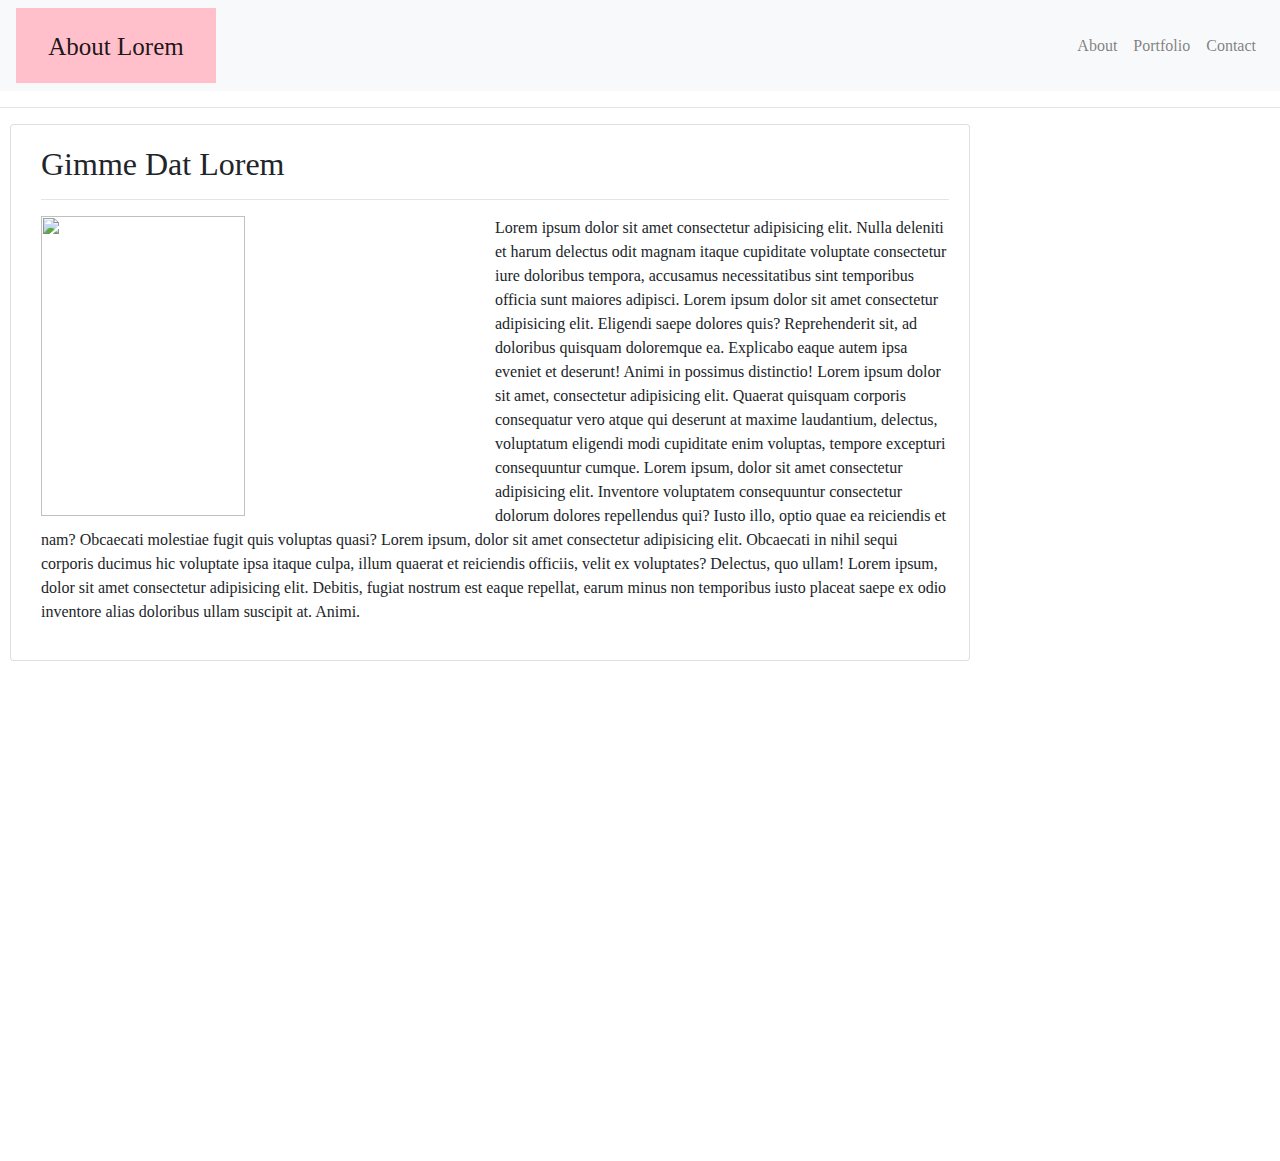
==== 02-Homework/index.html @ 1067ac8a "updates" ====
<!DOCTYPE html>
<html lang="en">
<head>
    <meta charset="UTF-8">
    <meta name="viewport" content="width=device-width, initial-scale=1.0">
    <meta http-equiv="X-UA-Compatible" content="ie=edge">
    <link rel="stylesheet" href="https://stackpath.bootstrapcdn.com/bootstrap/4.4.1/css/bootstrap.min.css" integrity="sha384-Vkoo8x4CGsO3+Hhxv8T/Q5PaXtkKtu6ug5TOeNV6gBiFeWPGFN9MuhOf23Q9Ifjh" crossorigin="anonymous">
<script src="https://stackpath.bootstrapcdn.com/bootstrap/4.4.1/js/bootstrap.min.js" integrity="sha384-wfSDF2E50Y2D1uUdj0O3uMBJnjuUD4Ih7YwaYd1iqfktj0Uod8GCExl3Og8ifwB6" crossorigin="anonymous"></script>
    <title>Dat Lorem</title>
    <link rel="stylesheet" type="text/css" href="stylesheet.css">
    <nav class="navbar navbar-expand-lg navbar-light bg-light">
        <a class="navbar-brand dagreenbox" href="file:///Users/globalintegrity/UT-AUS-FSF-FT-03-2020-U-C/01-Class-Content/02-CSS-Bootstrap/02-Homework/index.html">About Lorem</a>
        <div class="collapse navbar-collapse" id="navbarSupportedContent">
          <ul class="navbar-nav mr-auto">
          </ul>
          <ul class="nav navbar-nav navbar-right">
            <li><a class="nav-link" href="file:///Users/globalintegrity/UT-AUS-FSF-FT-03-2020-U-C/01-Class-Content/02-CSS-Bootstrap/02-Homework/index.html" target="_blank">About<span class="sr-only">(current)  </span></a>
            </li>
            <li><a class="nav-link" href="file:///Users/globalintegrity/UT-AUS-FSF-FT-03-2020-U-C/01-Class-Content/02-CSS-Bootstrap/02-Homework/portfolio.html" target="_blank">Portfolio<span class="sr-only">(current)  </span></a>
            </li>
            <li><a class="nav-link" href="file:///Users/globalintegrity/UT-AUS-FSF-FT-03-2020-U-C/01-Class-Content/02-CSS-Bootstrap/02-Homework/contact.html" target="_blank">Contact<span class="sr-only">(current)  </span></a>
            </li>
          </ul>
          <form class="form-inline my-2 my-lg-0">
          </form>
        </div>
      </nav>
      <hr>
      
</head>
<body>
    <div class="card" style="padding-left: 10px; padding-right: 1-px; margin-left: 10px; margin-right: 10px;">
        <div class="card-body">
    <div class="row">
        <div class="col">
            <h2>Gimme Dat Lorem</h2>
            <hr>
          <img src="https://pbs.twimg.com/profile_images/949787136030539782/LnRrYf6e.jpg" class="float-left" style="width: 50%; height: 300px; padding-right: 5%;">
             <p>Lorem ipsum dolor sit amet consectetur adipisicing elit. Nulla deleniti et harum delectus odit magnam itaque cupiditate voluptate consectetur iure doloribus tempora, accusamus necessitatibus sint temporibus officia sunt maiores adipisci.
                 Lorem ipsum dolor sit amet consectetur adipisicing elit. Eligendi saepe dolores quis? Reprehenderit sit, ad doloribus quisquam doloremque ea. Explicabo eaque autem ipsa eveniet et deserunt! Animi in possimus distinctio!
                 Lorem ipsum dolor sit amet, consectetur adipisicing elit. Quaerat quisquam corporis consequatur vero atque qui deserunt at maxime laudantium, delectus, voluptatum eligendi modi cupiditate enim voluptas, tempore excepturi consequuntur cumque.
                 Lorem ipsum, dolor sit amet consectetur adipisicing elit. Inventore voluptatem consequuntur consectetur dolorum dolores repellendus qui? Iusto illo, optio quae ea reiciendis et nam? Obcaecati molestiae fugit quis voluptas quasi?
                 Lorem ipsum, dolor sit amet consectetur adipisicing elit. Obcaecati in nihil sequi corporis ducimus hic voluptate ipsa itaque culpa, illum quaerat et reiciendis officiis, velit ex voluptates? Delectus, quo ullam!
                Lorem ipsum, dolor sit amet consectetur adipisicing elit. Debitis, fugiat nostrum est eaque repellat, earum minus non temporibus iusto placeat saepe ex odio inventore alias doloribus ullam suscipit at. Animi.
                </p>
             
        </div>
      </div>
      </div>
    <script src="https://code.jquery.com/jquery-3.4.1.slim.min.js" integrity="sha384-J6qa4849blE2+poT4WnyKhv5vZF5SrPo0iEjwBvKU7imGFAV0wwj1yYfoRSJoZ+n" crossorigin="anonymous"></script>
<script src="https://cdn.jsdelivr.net/npm/popper.js@1.16.0/dist/umd/popper.min.js" integrity="sha384-Q6E9RHvbIyZFJoft+2mJbHaEWldlvI9IOYy5n3zV9zzTtmI3UksdQRVvoxMfooAo" crossorigin="anonymous"></script>
</body>
<footer>

</footer>
</html>
---- 02-Homework/stylesheet.css ----
.dagreenbox {
    background-color: pink;
    height: 75px;
    width: 200px;
    text-align: center;
    padding: 20px;
    margin-bottom: 0px;
    font-family: 'Times New Roman', Times, serif;
    font-size: 25px;
  
}

body {
    font-family: 'Times New Roman', Times, serif;
    padding-bottom: 500px;
}

@media screen and (max-width: 768px) {
	body {
		background-color: #333;
	}
	.wrapper {
		width: 600px;
    }
}

.card {
    width: 75%;
}

#sendamessage {
    height: 200px;
}
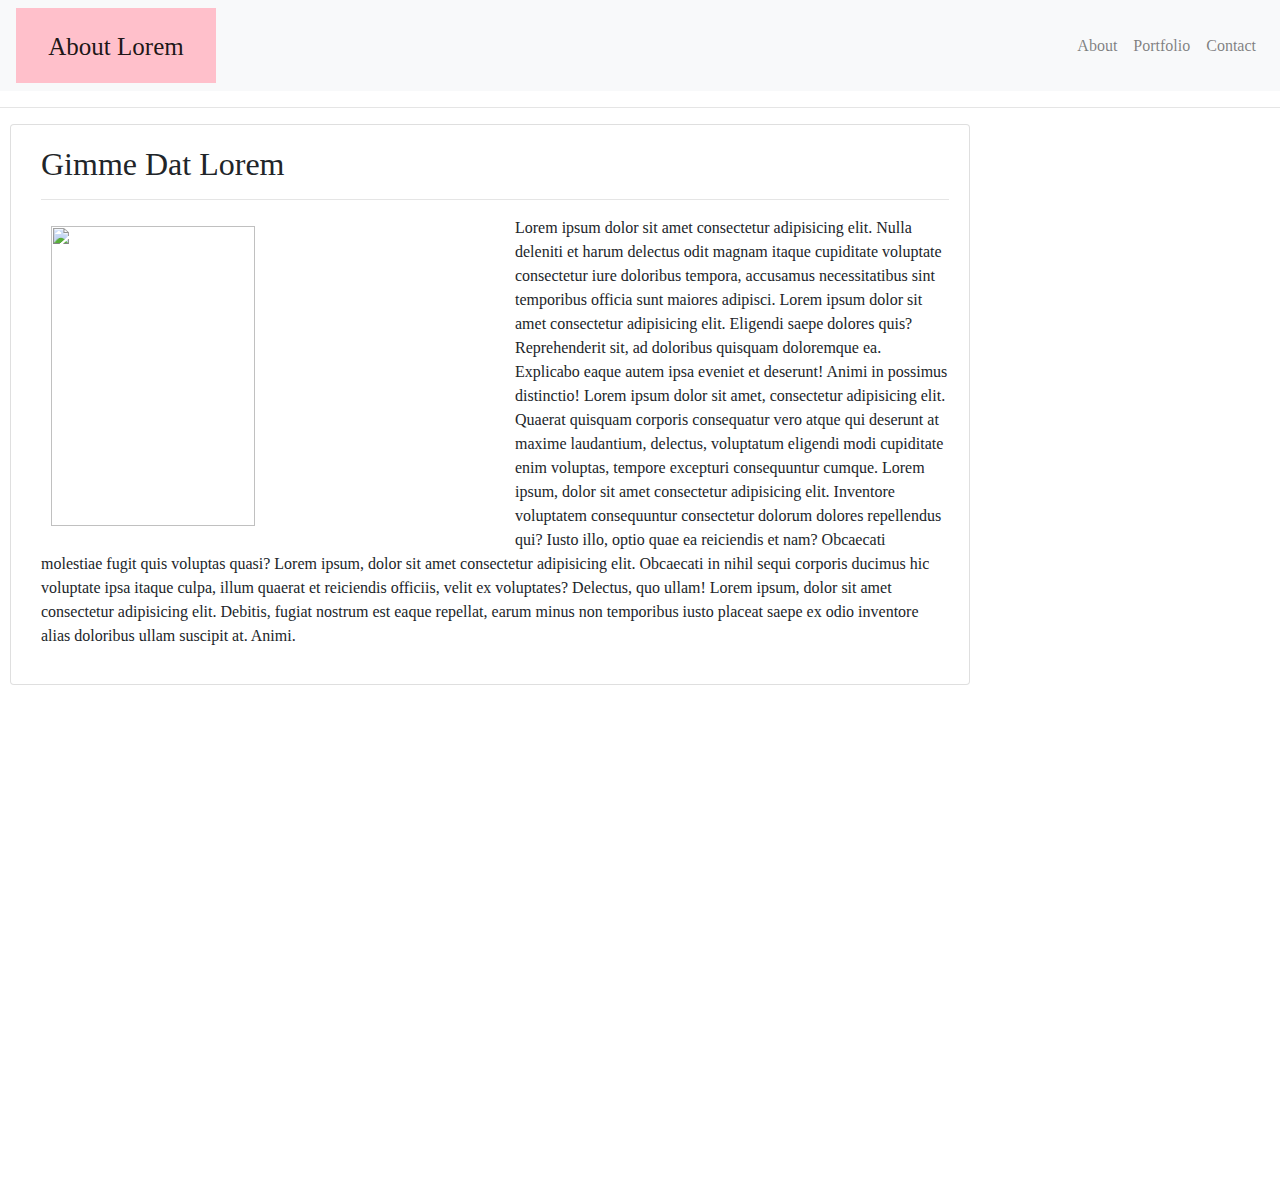
==== commit 92a19507: "navbarUpdates" ====
--- a/02-Homework/index.html
+++ b/02-Homework/index.html
@@ -9,6 +9,9 @@
     <title>Dat Lorem</title>
     <link rel="stylesheet" type="text/css" href="stylesheet.css">
     <nav class="navbar navbar-expand-lg navbar-light bg-light">
+      <button class="navbar-toggler" type="button" data-toggle="collapse" data-target="#navbarToggleExternalContent" aria-controls="navbarToggleExternalContent" aria-expanded="false" aria-label="Toggle navigation">
+        <span class="navbar-toggler-icon"></span>
+      </button>
         <a class="navbar-brand dagreenbox" href="file:///Users/globalintegrity/UT-AUS-FSF-FT-03-2020-U-C/01-Class-Content/02-CSS-Bootstrap/02-Homework/index.html">About Lorem</a>
         <div class="collapse navbar-collapse" id="navbarSupportedContent">
           <ul class="navbar-nav mr-auto">
--- a/02-Homework/stylesheet.css
+++ b/02-Homework/stylesheet.css
@@ -30,4 +30,12 @@
 
 #sendamessage {
     height: 200px;
-}+}
+
+img {
+    
+    margin-top: 10px;
+    margin-left: 10px;
+    margin-right: 10px;
+    margin-bottom: 10px;
+}
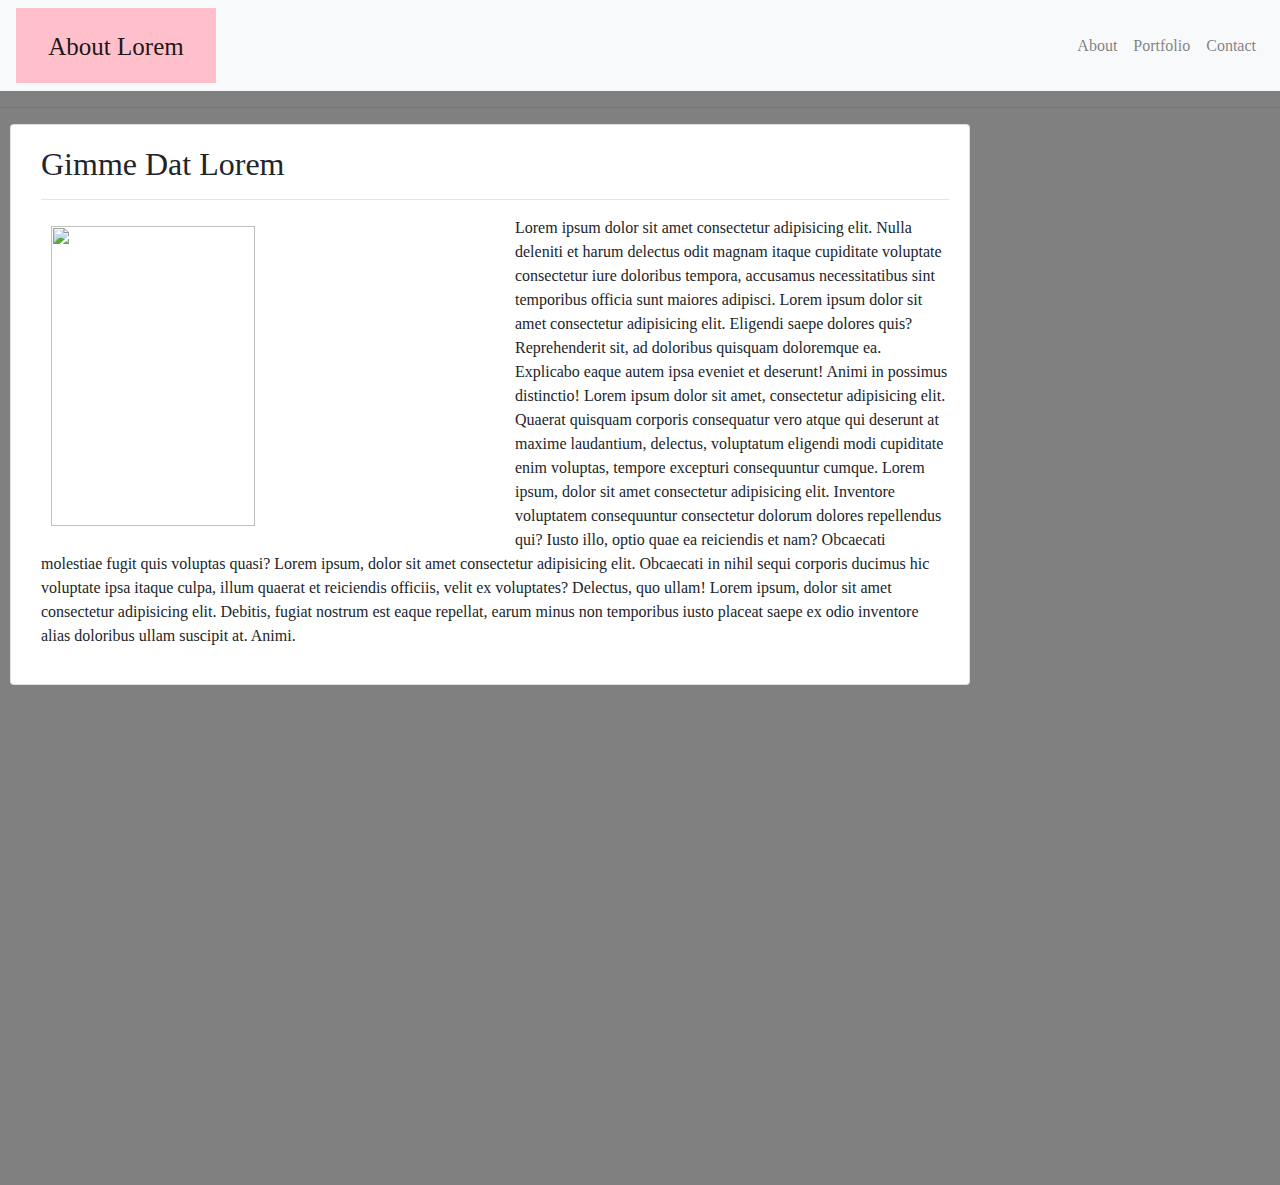
==== commit 1c7c1421: "updatedlinks" ====
--- a/02-Homework/index.html
+++ b/02-Homework/index.html
@@ -12,16 +12,16 @@
       <button class="navbar-toggler" type="button" data-toggle="collapse" data-target="#navbarToggleExternalContent" aria-controls="navbarToggleExternalContent" aria-expanded="false" aria-label="Toggle navigation">
         <span class="navbar-toggler-icon"></span>
       </button>
-        <a class="navbar-brand dagreenbox" href="file:///Users/globalintegrity/UT-AUS-FSF-FT-03-2020-U-C/01-Class-Content/02-CSS-Bootstrap/02-Homework/index.html">About Lorem</a>
+        <a class="navbar-brand dagreenbox" href="#">About Lorem</a>
         <div class="collapse navbar-collapse" id="navbarSupportedContent">
           <ul class="navbar-nav mr-auto">
           </ul>
           <ul class="nav navbar-nav navbar-right">
-            <li><a class="nav-link" href="file:///Users/globalintegrity/UT-AUS-FSF-FT-03-2020-U-C/01-Class-Content/02-CSS-Bootstrap/02-Homework/index.html" target="_blank">About<span class="sr-only">(current)  </span></a>
+            <li><a class="nav-link" href="file:///Users/globalintegrity/homework/homework/02-Homework/index.html" target="_blank">About<span class="sr-only">(current)  </span></a>
             </li>
-            <li><a class="nav-link" href="file:///Users/globalintegrity/UT-AUS-FSF-FT-03-2020-U-C/01-Class-Content/02-CSS-Bootstrap/02-Homework/portfolio.html" target="_blank">Portfolio<span class="sr-only">(current)  </span></a>
+            <li><a class="nav-link" href="file:///Users/globalintegrity/homework/homework/02-Homework/portfolio.html" target="_blank">Portfolio<span class="sr-only">(current)  </span></a>
             </li>
-            <li><a class="nav-link" href="file:///Users/globalintegrity/UT-AUS-FSF-FT-03-2020-U-C/01-Class-Content/02-CSS-Bootstrap/02-Homework/contact.html" target="_blank">Contact<span class="sr-only">(current)  </span></a>
+            <li><a class="nav-link" href="file:///Users/globalintegrity/homework/homework/02-Homework/contact.html" target="_blank">Contact<span class="sr-only">(current)  </span></a>
             </li>
           </ul>
           <form class="form-inline my-2 my-lg-0">
--- a/02-Homework/stylesheet.css
+++ b/02-Homework/stylesheet.css
@@ -13,6 +13,7 @@
 body {
     font-family: 'Times New Roman', Times, serif;
     padding-bottom: 500px;
+    background-color: grey;
 }
 
 @media screen and (max-width: 768px) {
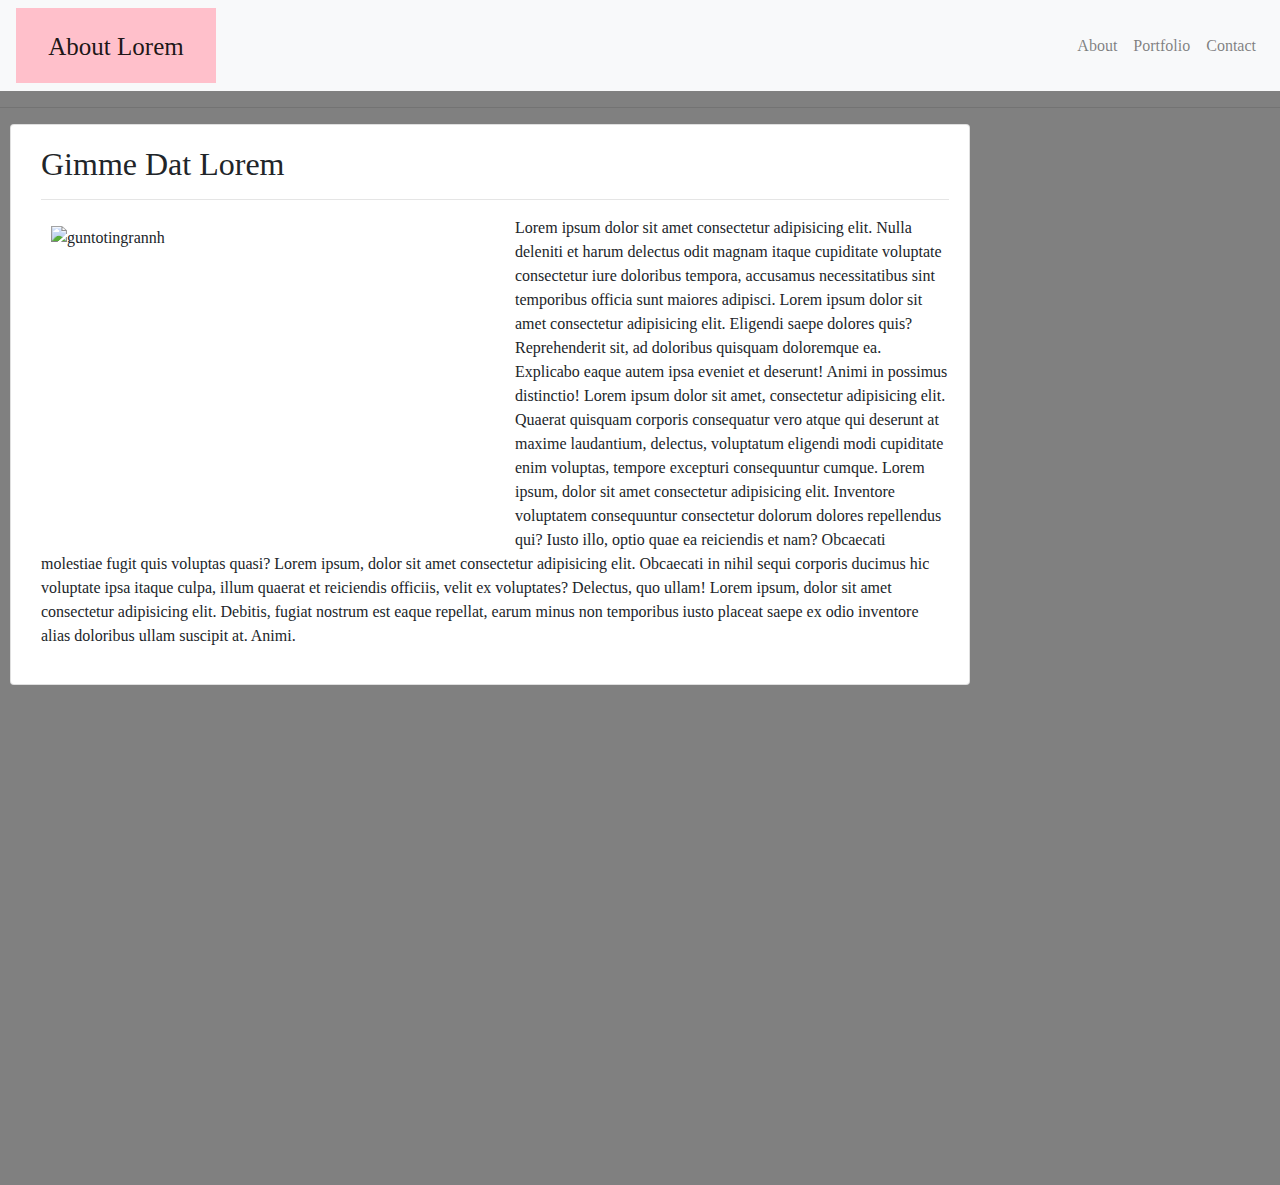
==== commit 47c655d2: "addedAltsForAccessibility" ====
--- a/02-Homework/index.html
+++ b/02-Homework/index.html
@@ -38,7 +38,7 @@
         <div class="col">
             <h2>Gimme Dat Lorem</h2>
             <hr>
-          <img src="https://pbs.twimg.com/profile_images/949787136030539782/LnRrYf6e.jpg" class="float-left" style="width: 50%; height: 300px; padding-right: 5%;">
+          <img src="https://pbs.twimg.com/profile_images/949787136030539782/LnRrYf6e.jpg" alt="guntotingrannh" class="float-left" style="width: 50%; height: 300px; padding-right: 5%;">
              <p>Lorem ipsum dolor sit amet consectetur adipisicing elit. Nulla deleniti et harum delectus odit magnam itaque cupiditate voluptate consectetur iure doloribus tempora, accusamus necessitatibus sint temporibus officia sunt maiores adipisci.
                  Lorem ipsum dolor sit amet consectetur adipisicing elit. Eligendi saepe dolores quis? Reprehenderit sit, ad doloribus quisquam doloremque ea. Explicabo eaque autem ipsa eveniet et deserunt! Animi in possimus distinctio!
                  Lorem ipsum dolor sit amet, consectetur adipisicing elit. Quaerat quisquam corporis consequatur vero atque qui deserunt at maxime laudantium, delectus, voluptatum eligendi modi cupiditate enim voluptas, tempore excepturi consequuntur cumque.
